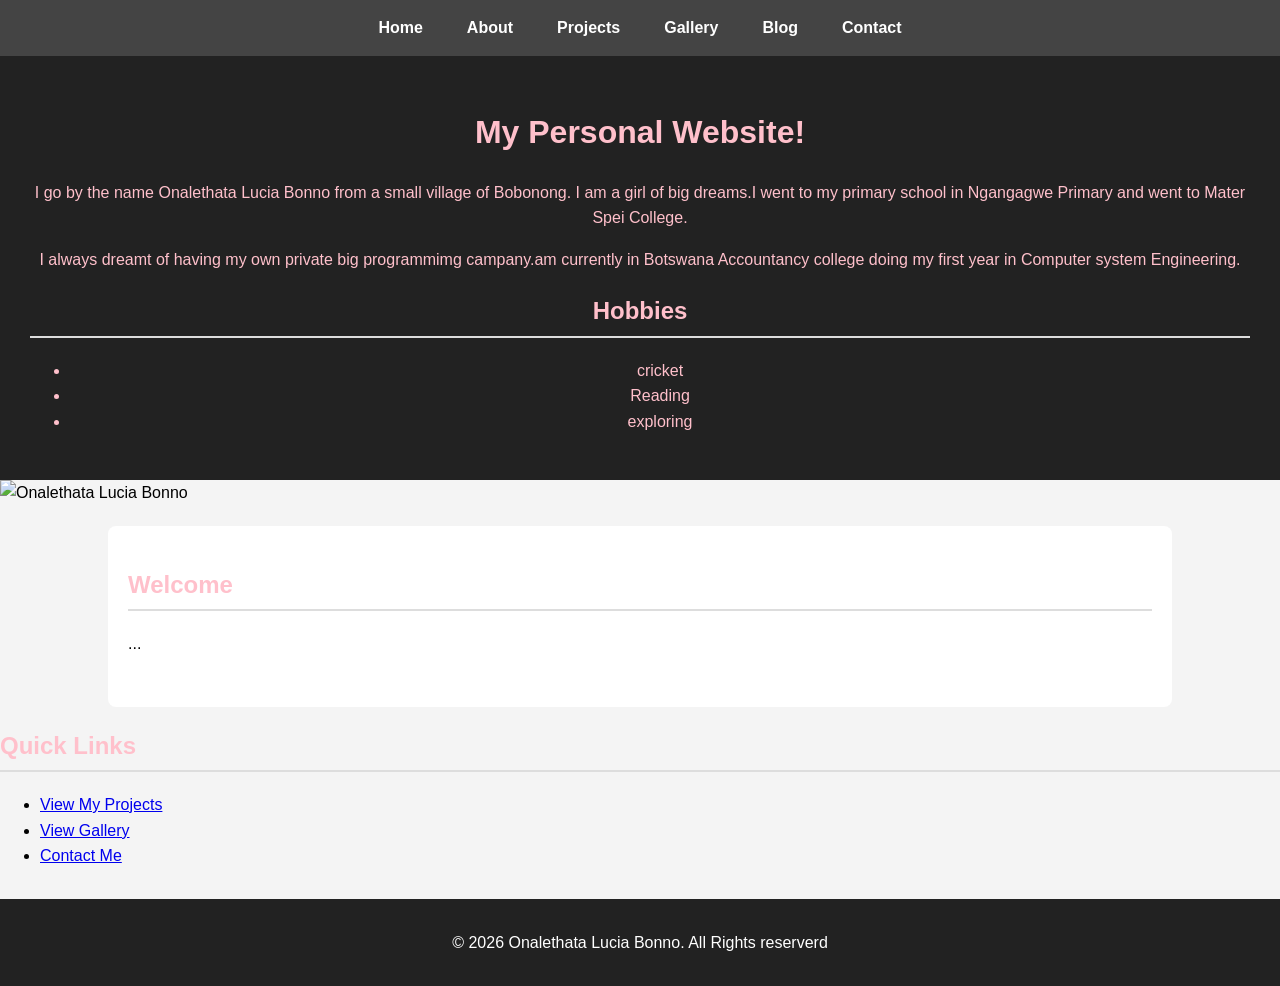
==== index.html @ bba9d8bf "Add files via upload" ====
<!DOCTYPE html>
<html lang="en">
<head>
    <meta charset="UTF-8">
    <meta name="viewport" content="width=device-width, initial-scale=1.0">
    <title>My First Page</title>
    <link rel="stylesheet" href="style.css">

</head>
<nav>
   
  <a href="index.html">Home</a>
  <a href="about.html">About</a>
  <a href="projects.html">Projects</a>
  <a href="gallery.html">Gallery</a>
  <a href="blog.html">Blog</a>
  <a href="contact.html">Contact</a>
</nav>
<body> 
 <div class="page-layout">
</body>

  <header>  
    <h1>My Personal Website!</h1>
    <p>I go by the name Onalethata Lucia Bonno from a small village of Bobonong. I am a girl of big dreams.I went to my primary school in Ngangagwe Primary and went to Mater Spei College. </p>
     <p>I always dreamt of having my own private big programmimg campany.am currently in Botswana Accountancy college doing my first year in Computer system Engineering.</p>
<h2>Hobbies</h2> 
<ul>
<li>cricket</li>
<li>Reading</li>
<li>exploring</li>
</ul>

</header>

<img src="onalethata Lucia Bonno's Profile.jpg" alt="Onalethata Lucia Bonno"width="200">





<main>
<section>
<h2>Welcome</h2>
<p>...</p>
</section>
</main>

  <aside>
    <h2>Quick Links</h2>
    <ul>
      <li><a href="projects.html">View My Projects</a></li>
      <li><a href="gallery.html">View Gallery</a></li>
      <li><a href="contact.html">Contact Me</a></li>
    </ul>
  </aside>

<footer>
<p>&copy; 2026 Onalethata Lucia Bonno. All Rights reserverd</p>

</footer>
</div> 


</body>
</html>
---- style.css ----
body {
  font-family: Arial, sans-serif;
  background-color: #f4f4f4;
  margin: 0;
  padding: 0;
  line-height: 1.6;
}

header {
  background-color: #222222;
  color: pink;
  text-align: center;
  padding: 30px;
}

nav {
  background-color: pink;
  text-align: center;
  padding: 15px;
}

nav a {
  color: white;
  text-decoration: none;
  margin: 0 12px;
  font-weight: bold;
}
nav {
  background-color: #444;
  display: flex;
  justify-content: center;
  gap: 20px;
  padding: 15px;
  flex-wrap: wrap;
}


nav a:hover {
  color:pink;
  text-decoration: underline;
}

main {
  width: 80%;
  margin: auto;
  background: white;
  padding: 20px;
  margin-top: 20px;
  border-radius: 8px;
}

section {
  margin-bottom: 30px;
}

h2 {
  color: pink;
  border-bottom: 2px solid #ddd;
  padding-bottom: 5px;
}

footer {
  background-color: #222;
  color: white;
  text-align: center;
  padding: 15px;
  margin-top: 30px;

  img {
  border-radius: 10px;
  max-width: 100%;
  height: auto;
  display: block;
  margin: 15px auto;
}

table {
  width: 100%;
  border-collapse: collapse;
  margin-top: 15px;
}

table th {
  background-color: #333;
  color: white;
  padding: 10px;
}

table td {
  padding: 10px;
  border: 1px solid #ccc;
}

table tr:nth-child(even) {
  background-color: #f2f2f2;
}

form {
  margin-top: 20px;
}
input, textarea {
  width: 100%;
  padding: 10px;
  margin-top: 8px;
  border: 1px solid #ccc;
  border-radius: 5px;
}
button {
  background-color: #333;
  color: white;
  padding: 12px;
  border: none;
  margin-top: 10px;
  cursor: pointer;
  border-radius: 5px;
}
button:hover {
  background-color: green;
}

.projects-container {
  display: flex;
  gap: 20px;
  flex-wrap: wrap;
  margin-top: 20px;
}

.project-card {
  background-color: #f9f9f9;
  border: 1px solid #ddd;
  border-radius: 8px;
  padding: 15px;
  width: 280px;
  flex-grow: 1;
  box-shadow: 0px 2px 5px rgba(0,0,0,0.1);
}

.project-card h3 {
  margin-top: 0;
  color: #222;
}
.two-column-layout {
  display: flex;
  gap: 20px;
  margin-top: 20px;
}

.sidebar {
  background-color: #eee;
  padding: 15px;
  border-radius: 8px;
  width: 30%;
}

.content-area {
  width: 70%;
}
@media (max-width: 768px) {
  main {
    width: 95%;
  }
  .two-column-layout {
    flex-direction: column;
  }
  .sidebar, .content-area {
    width: 100%;
  }
  nav {
    flex-direction: column;
    align-items: center;
  }
  .project-card {
    width: 100%;
  }
}
.gallery-container {
  display: flex;
  gap: 15px;
  flex-wrap: wrap;
  justify-content: center;
}
.gallery-container img {
  width: 200px;
  height: 150px;
  object-fit: cover;
}
.grid-example {
  display: grid;
  grid-template-columns: repeat(2, 1fr);
  gap: 15px;
  margin-top: 20px;
}

.box {
  background-color: #ddd;
  padding: 20px;
  text-align: center;
  border-radius: 8px;
}
.projects-grid {
  display: grid;
  grid-template-columns: repeat(3, 1fr);
  gap: 20px;
  margin-top: 20px;
}

.gallery-grid {
  display: grid;
  grid-template-columns: repeat(4, 1fr);
  gap: 15px;
  margin-top: 20px;
}
.gallery-grid img {
  width: 100%;
  height: 180px;
  object-fit: cover;
  border-radius: 10px;
}

@media (max-width: 768px) {

  .gallery-grid {
    grid-template-columns: repeat(2, 1fr);
  }

}

@media (max-width: 480px) {

  .gallery-grid {
    grid-template-columns: 1fr;
  }

}
.blog-grid {
  display: grid;
  grid-template-columns: repeat(2, 1fr);
  gap: 20px;
  margin-top: 20px;
}

.blog-post {
  background: #f9f9f9;
  padding: 15px;
  border-radius: 10px;
  border: 1px solid #ddd;
  box-shadow: 0px 2px 5px rgba(0,0,0,0.1);
}

@media (max-width: 768px) {

  .blog-grid {
    grid-template-columns: 1fr;
  }

}
.page-layout {
  display: grid;
  grid-template-areas:
    "header header"
    "nav nav"
    "main aside"
    "footer footer";

  grid-template-columns: 2fr 1fr;
  gap: 20px;
  width: 90%;
  margin: auto;
  margin-top: 20px;
}

.page-layout header {
  grid-area: header;
}

.page-layout nav {
  grid-area: nav;
}

.page-layout main {
  grid-area: main;
}

.page-layout aside {
  grid-area: aside;
  background: #eee;
  padding: 15px;
  border-radius: 10px;
}

.page-layout footer {
  grid-area: footer;
}

@media (max-width: 768px) {

  .page-layout {
    grid-template-areas:
      "header"
      "nav"
      "main"
      "aside"
      "footer";

    grid-template-columns: 1fr;
  }
}
.project-card, .blog-post {
  transition: transform 0.3s;
}

.project-card:hover, .blog-post:hover {
  transform: scale(1.03);
}
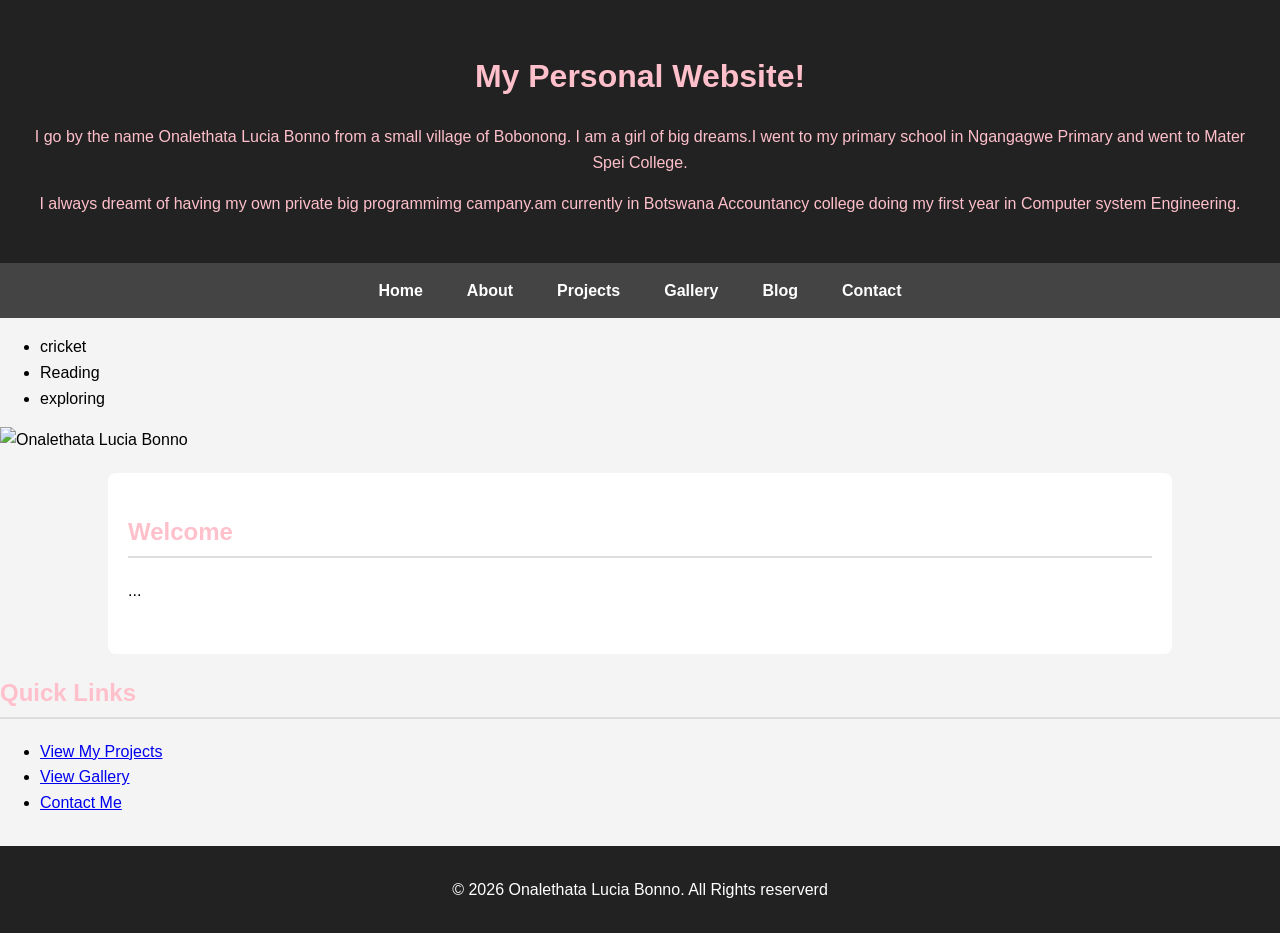
==== commit 19dbfc2c: "Update index.html" ====
--- a/index.html
+++ b/index.html
@@ -7,6 +7,11 @@
     <link rel="stylesheet" href="style.css">
 
 </head>
+     <header>  
+    <h1>My Personal Website!</h1>
+    <p>I go by the name Onalethata Lucia Bonno from a small village of Bobonong. I am a girl of big dreams.I went to my primary school in Ngangagwe Primary and went to Mater Spei College. </p>
+     <p>I always dreamt of having my own private big programmimg campany.am currently in Botswana Accountancy college doing my first year in Computer system Engineering.</p>
+     </header>
 <nav>
    
   <a href="index.html">Home</a>
@@ -20,18 +25,13 @@
  <div class="page-layout">
 </body>
 
-  <header>  
-    <h1>My Personal Website!</h1>
-    <p>I go by the name Onalethata Lucia Bonno from a small village of Bobonong. I am a girl of big dreams.I went to my primary school in Ngangagwe Primary and went to Mater Spei College. </p>
-     <p>I always dreamt of having my own private big programmimg campany.am currently in Botswana Accountancy college doing my first year in Computer system Engineering.</p>
-<h2>Hobbies</h2> 
+  
 <ul>
 <li>cricket</li>
 <li>Reading</li>
 <li>exploring</li>
 </ul>
 
-</header>
 
 <img src="onalethata Lucia Bonno's Profile.jpg" alt="Onalethata Lucia Bonno"width="200">
 
@@ -64,3 +64,4 @@
 
 </body>
 </html>
+
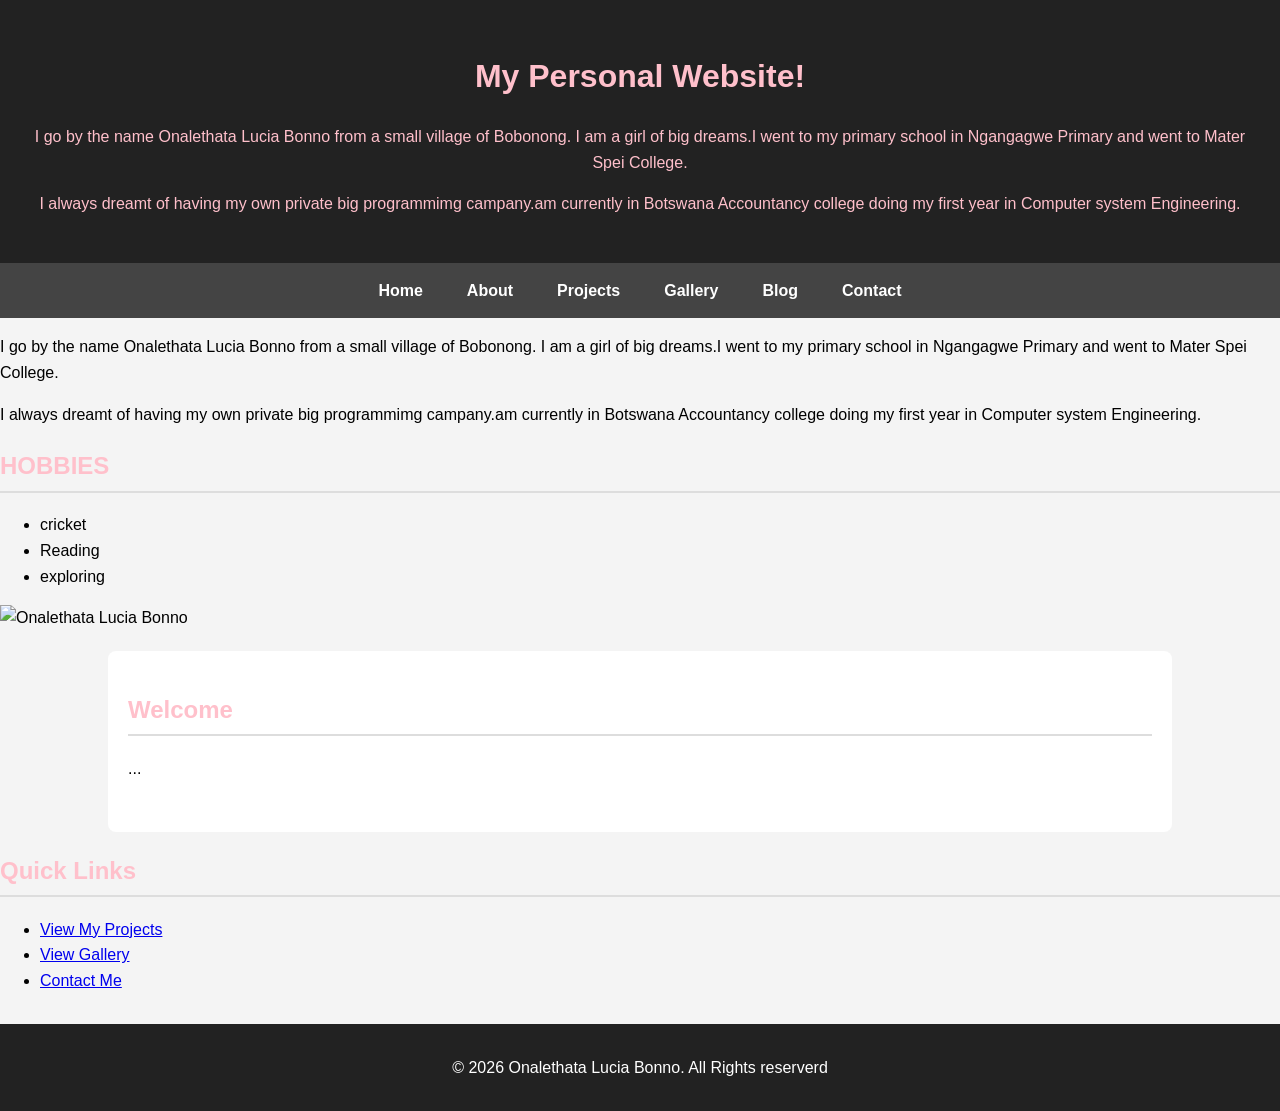
==== commit 5095a21c: "Update index.html" ====
--- a/index.html
+++ b/index.html
@@ -24,8 +24,10 @@
 <body> 
  <div class="page-layout">
 </body>
-
-  
+<p>I go by the name Onalethata Lucia Bonno from a small village of Bobonong. I am a girl of big dreams.I went to my primary school in Ngangagwe Primary and went to Mater Spei College. </p>
+<p>I always dreamt of having my own private big programmimg campany.am currently in Botswana Accountancy college doing my first year in Computer system Engineering.</p>
+     
+<h2>HOBBIES</h2>  
 <ul>
 <li>cricket</li>
 <li>Reading</li>
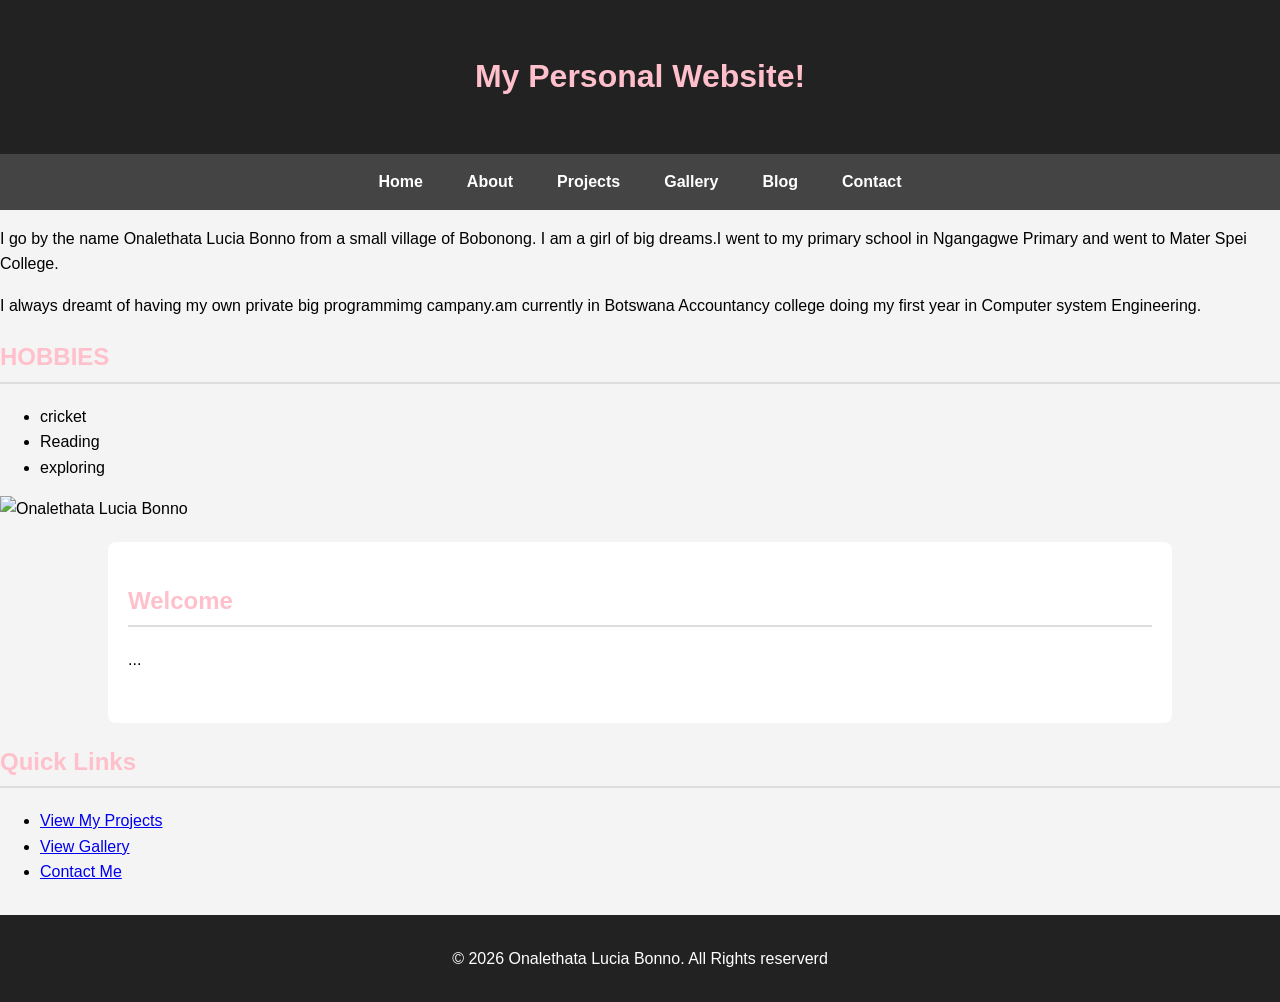
==== commit 80a9299a: "Update index.html" ====
--- a/index.html
+++ b/index.html
@@ -9,8 +9,6 @@
 </head>
      <header>  
     <h1>My Personal Website!</h1>
-    <p>I go by the name Onalethata Lucia Bonno from a small village of Bobonong. I am a girl of big dreams.I went to my primary school in Ngangagwe Primary and went to Mater Spei College. </p>
-     <p>I always dreamt of having my own private big programmimg campany.am currently in Botswana Accountancy college doing my first year in Computer system Engineering.</p>
      </header>
 <nav>
    
@@ -67,3 +65,4 @@
 </body>
 </html>
 
+
